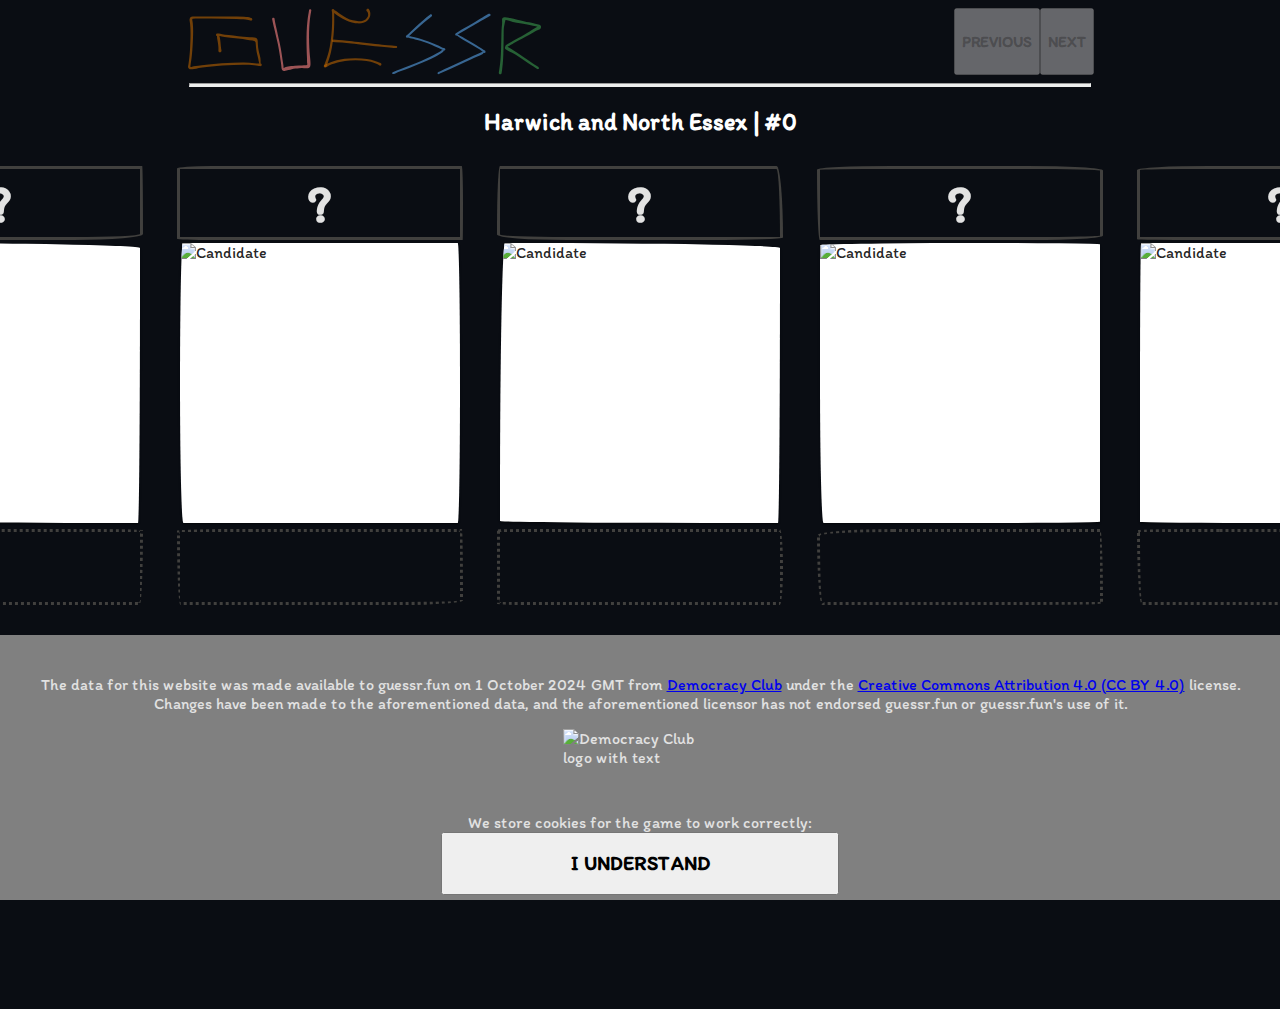
==== index.html @ c9c350b8 "init" ====
<!DOCTYPE html><html lang="en" class="__className_31e513"><head><meta charSet="utf-8"/><meta name="viewport" content="width=device-width, initial-scale=1"/><link rel="stylesheet" href="/_next/static/css/041279bb6c3654e1.css" data-precedence="next"/><link rel="preload" as="script" fetchPriority="low" href="/_next/static/chunks/webpack-ae3be6679e8267e8.js"/><script src="/_next/static/chunks/fd9d1056-94352e48c5d4f513.js" async=""></script><script src="/_next/static/chunks/117-2390c09de03d16af.js" async=""></script><script src="/_next/static/chunks/main-app-4bbe1d9b0fa369a4.js" async=""></script><script src="/_next/static/chunks/app/page-bea96c4e6ac7472a.js" async=""></script><script src="/_next/static/chunks/970-fc78655e23030b01.js" async=""></script><script src="/_next/static/chunks/app/layout-051bb97b27ea8d2a.js" async=""></script><script src="/_next/static/chunks/app/error-b4c2d20fe63a6d0a.js" async=""></script><title>PolGuessr</title><meta name="description" content="Fun Game"/><script src="/_next/static/chunks/polyfills-42372ed130431b0a.js" noModule=""></script></head><body>Redirecting...<script src="/_next/static/chunks/webpack-ae3be6679e8267e8.js" async=""></script><script>(self.__next_f=self.__next_f||[]).push([0]);self.__next_f.push([2,null])</script><script>self.__next_f.push([1,"1:HL[\"/_next/static/css/041279bb6c3654e1.css\",\"style\"]\n"])</script><script>self.__next_f.push([1,"2:I[2846,[],\"\"]\n4:I[9107,[],\"ClientPageRoot\"]\n5:I[1984,[\"931\",\"static/chunks/app/page-bea96c4e6ac7472a.js\"],\"default\",1]\n6:I[8356,[\"970\",\"static/chunks/970-fc78655e23030b01.js\",\"185\",\"static/chunks/app/layout-051bb97b27ea8d2a.js\"],\"default\"]\n7:I[4707,[],\"\"]\n8:I[839,[\"601\",\"static/chunks/app/error-b4c2d20fe63a6d0a.js\"],\"default\"]\n9:I[6423,[],\"\"]\nb:I[1060,[],\"\"]\nc:[]\n0:[\"$\",\"$L2\",null,{\"buildId\":\"X8SmM2MvxGj04h7rf6_28\",\"assetPrefix\":\"\",\"urlParts\":[\"\",\"\"],\"initialTree\":[\"\",{\"children\":[\"__PAGE__\",{}]},\"$undefined\",\"$undefined\",true],\"initialSeedData\":[\"\",{\"children\":[\"__PAGE__\",{},[[\"$L3\",[\"$\",\"$L4\",null,{\"props\":{\"params\":{},\"searchParams\":{}},\"Component\":\"$5\"}],null],null],null]},[[[[\"$\",\"link\",\"0\",{\"rel\":\"stylesheet\",\"href\":\"/_next/static/css/041279bb6c3654e1.css\",\"precedence\":\"next\",\"crossOrigin\":\"$undefined\"}]],[\"$\",\"html\",null,{\"lang\":\"en\",\"className\":\"__className_31e513\",\"children\":[\"$\",\"$L6\",null,{\"children\":[\"$\",\"body\",null,{\"children\":[\"$\",\"$L7\",null,{\"parallelRouterKey\":\"children\",\"segmentPath\":[\"children\"],\"error\":\"$8\",\"errorStyles\":[],\"errorScripts\":[],\"template\":[\"$\",\"$L9\",null,{}],\"templateStyles\":\"$undefined\",\"templateScripts\":\"$undefined\",\"notFound\":[[\"$\",\"title\",null,{\"children\":\"404: This page could not be found.\"}],[\"$\",\"div\",null,{\"style\":{\"fontFamily\":\"system-ui,\\\"Segoe UI\\\",Roboto,Helvetica,Arial,sans-serif,\\\"Apple Color Emoji\\\",\\\"Segoe UI Emoji\\\"\",\"height\":\"100vh\",\"textAlign\":\"center\",\"display\":\"flex\",\"flexDirection\":\"column\",\"alignItems\":\"center\",\"justifyContent\":\"center\"},\"children\":[\"$\",\"div\",null,{\"children\":[[\"$\",\"style\",null,{\"dangerouslySetInnerHTML\":{\"__html\":\"body{color:#000;background:#fff;margin:0}.next-error-h1{border-right:1px solid rgba(0,0,0,.3)}@media (prefers-color-scheme:dark){body{color:#fff;background:#000}.next-error-h1{border-right:1px solid rgba(255,255,255,.3)}}\"}}],[\"$\",\"h1\",null,{\"className\":\"next-error-h1\",\"style\":{\"display\":\"inline-block\",\"margin\":\"0 20px 0 0\",\"padding\":\"0 23px 0 0\",\"fontSize\":24,\"fontWeight\":500,\"verticalAlign\":\"top\",\"lineHeight\":\"49px\"},\"children"])</script><script>self.__next_f.push([1,"\":\"404\"}],[\"$\",\"div\",null,{\"style\":{\"display\":\"inline-block\"},\"children\":[\"$\",\"h2\",null,{\"style\":{\"fontSize\":14,\"fontWeight\":400,\"lineHeight\":\"49px\",\"margin\":0},\"children\":\"This page could not be found.\"}]}]]}]}]],\"notFoundStyles\":[]}]}]}]}]],null],null],\"couldBeIntercepted\":false,\"initialHead\":[null,\"$La\"],\"globalErrorComponent\":\"$b\",\"missingSlots\":\"$Wc\"}]\n"])</script><script>self.__next_f.push([1,"a:[[\"$\",\"meta\",\"0\",{\"name\":\"viewport\",\"content\":\"width=device-width, initial-scale=1\"}],[\"$\",\"meta\",\"1\",{\"charSet\":\"utf-8\"}],[\"$\",\"title\",\"2\",{\"children\":\"PolGuessr\"}],[\"$\",\"meta\",\"3\",{\"name\":\"description\",\"content\":\"Fun Game\"}]]\n3:null\n"])</script></body></html>
---- _next/static/css/041279bb6c3654e1.css ----
@font-face{font-family:__Itim_31e513;font-style:normal;font-weight:400;font-display:swap;src:url(/_next/static/media/2721b39f268626a5-s.woff2) format("woff2");unicode-range:u+0e01-0e5b,u+200c-200d,u+25cc}@font-face{font-family:__Itim_31e513;font-style:normal;font-weight:400;font-display:swap;src:url(/_next/static/media/3918737d81ead261-s.woff2) format("woff2");unicode-range:u+0102-0103,u+0110-0111,u+0128-0129,u+0168-0169,u+01a0-01a1,u+01af-01b0,u+0300-0301,u+0303-0304,u+0308-0309,u+0323,u+0329,u+1ea0-1ef9,u+20ab}@font-face{font-family:__Itim_31e513;font-style:normal;font-weight:400;font-display:swap;src:url(/_next/static/media/bebc6d02ab5a7836-s.woff2) format("woff2");unicode-range:u+0100-02af,u+0304,u+0308,u+0329,u+1e00-1e9f,u+1ef2-1eff,u+2020,u+20a0-20ab,u+20ad-20c0,u+2113,u+2c60-2c7f,u+a720-a7ff}@font-face{font-family:__Itim_31e513;font-style:normal;font-weight:400;font-display:swap;src:url(/_next/static/media/5c3bdcfba3ef136e-s.p.woff2) format("woff2");unicode-range:u+00??,u+0131,u+0152-0153,u+02bb-02bc,u+02c6,u+02da,u+02dc,u+0304,u+0308,u+0329,u+2000-206f,u+2074,u+20ac,u+2122,u+2191,u+2193,u+2212,u+2215,u+feff,u+fffd}@font-face{font-family:__Itim_Fallback_31e513;src:local("Arial");ascent-override:98.03%;descent-override:25.80%;line-gap-override:0.00%;size-adjust:96.90%}.__className_31e513{font-family:__Itim_31e513,__Itim_Fallback_31e513;font-weight:400;font-style:normal}body{background-color:#0a0d13;color:#e2e2e2}button,input,select,textarea{font-family:inherit}
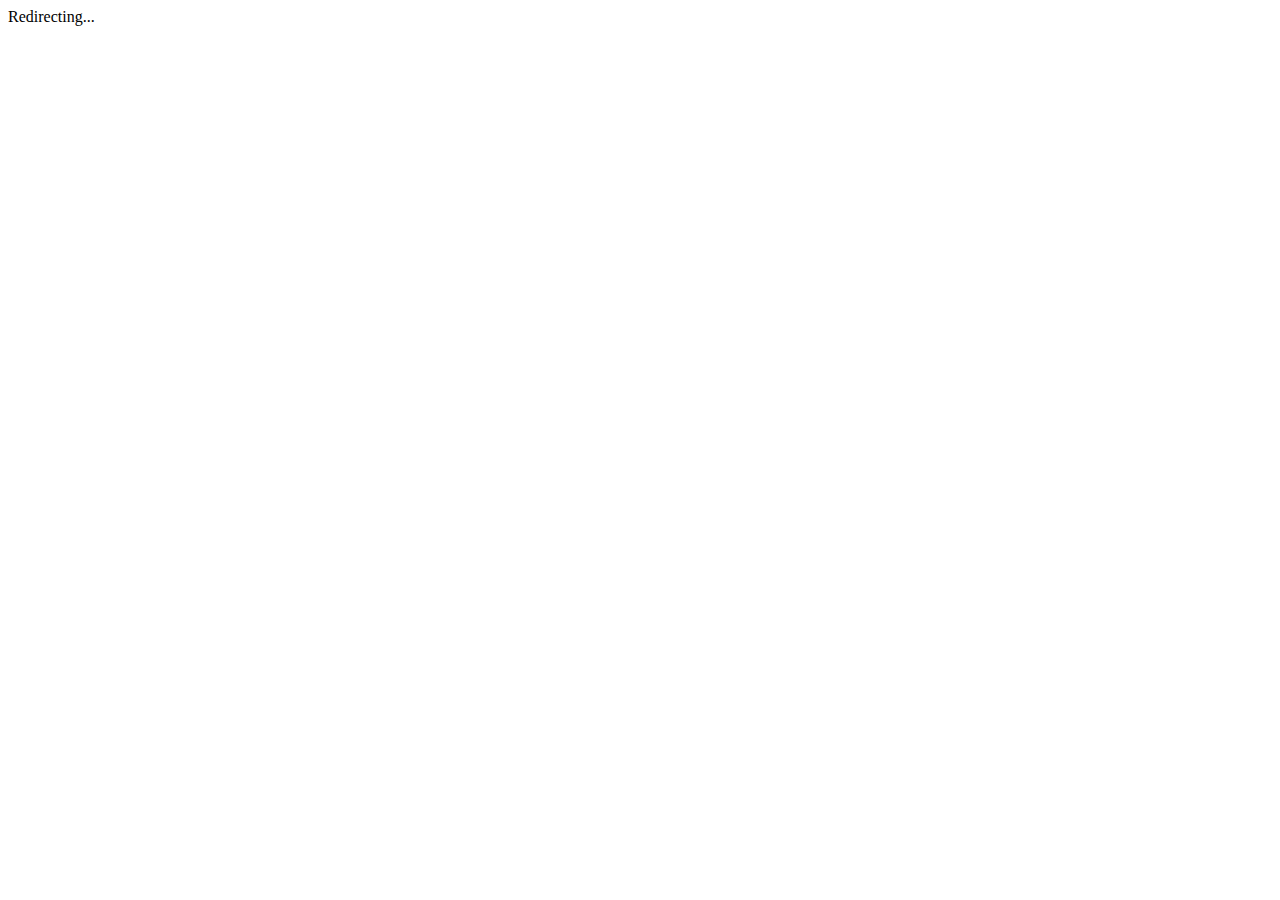
==== commit 75abe022: "changed base path" ====
--- a/index.html
+++ b/index.html
@@ -1 +1 @@
-<!DOCTYPE html><html lang="en" class="__className_31e513"><head><meta charSet="utf-8"/><meta name="viewport" content="width=device-width, initial-scale=1"/><link rel="stylesheet" href="/_next/static/css/041279bb6c3654e1.css" data-precedence="next"/><link rel="preload" as="script" fetchPriority="low" href="/_next/static/chunks/webpack-ae3be6679e8267e8.js"/><script src="/_next/static/chunks/fd9d1056-94352e48c5d4f513.js" async=""></script><script src="/_next/static/chunks/117-2390c09de03d16af.js" async=""></script><script src="/_next/static/chunks/main-app-4bbe1d9b0fa369a4.js" async=""></script><script src="/_next/static/chunks/app/page-bea96c4e6ac7472a.js" async=""></script><script src="/_next/static/chunks/970-fc78655e23030b01.js" async=""></script><script src="/_next/static/chunks/app/layout-051bb97b27ea8d2a.js" async=""></script><script src="/_next/static/chunks/app/error-b4c2d20fe63a6d0a.js" async=""></script><title>PolGuessr</title><meta name="description" content="Fun Game"/><script src="/_next/static/chunks/polyfills-42372ed130431b0a.js" noModule=""></script></head><body>Redirecting...<script src="/_next/static/chunks/webpack-ae3be6679e8267e8.js" async=""></script><script>(self.__next_f=self.__next_f||[]).push([0]);self.__next_f.push([2,null])</script><script>self.__next_f.push([1,"1:HL[\"/_next/static/css/041279bb6c3654e1.css\",\"style\"]\n"])</script><script>self.__next_f.push([1,"2:I[2846,[],\"\"]\n4:I[9107,[],\"ClientPageRoot\"]\n5:I[1984,[\"931\",\"static/chunks/app/page-bea96c4e6ac7472a.js\"],\"default\",1]\n6:I[8356,[\"970\",\"static/chunks/970-fc78655e23030b01.js\",\"185\",\"static/chunks/app/layout-051bb97b27ea8d2a.js\"],\"default\"]\n7:I[4707,[],\"\"]\n8:I[839,[\"601\",\"static/chunks/app/error-b4c2d20fe63a6d0a.js\"],\"default\"]\n9:I[6423,[],\"\"]\nb:I[1060,[],\"\"]\nc:[]\n0:[\"$\",\"$L2\",null,{\"buildId\":\"X8SmM2MvxGj04h7rf6_28\",\"assetPrefix\":\"\",\"urlParts\":[\"\",\"\"],\"initialTree\":[\"\",{\"children\":[\"__PAGE__\",{}]},\"$undefined\",\"$undefined\",true],\"initialSeedData\":[\"\",{\"children\":[\"__PAGE__\",{},[[\"$L3\",[\"$\",\"$L4\",null,{\"props\":{\"params\":{},\"searchParams\":{}},\"Component\":\"$5\"}],null],null],null]},[[[[\"$\",\"link\",\"0\",{\"rel\":\"stylesheet\",\"href\":\"/_next/static/css/041279bb6c3654e1.css\",\"precedence\":\"next\",\"crossOrigin\":\"$undefined\"}]],[\"$\",\"html\",null,{\"lang\":\"en\",\"className\":\"__className_31e513\",\"children\":[\"$\",\"$L6\",null,{\"children\":[\"$\",\"body\",null,{\"children\":[\"$\",\"$L7\",null,{\"parallelRouterKey\":\"children\",\"segmentPath\":[\"children\"],\"error\":\"$8\",\"errorStyles\":[],\"errorScripts\":[],\"template\":[\"$\",\"$L9\",null,{}],\"templateStyles\":\"$undefined\",\"templateScripts\":\"$undefined\",\"notFound\":[[\"$\",\"title\",null,{\"children\":\"404: This page could not be found.\"}],[\"$\",\"div\",null,{\"style\":{\"fontFamily\":\"system-ui,\\\"Segoe UI\\\",Roboto,Helvetica,Arial,sans-serif,\\\"Apple Color Emoji\\\",\\\"Segoe UI Emoji\\\"\",\"height\":\"100vh\",\"textAlign\":\"center\",\"display\":\"flex\",\"flexDirection\":\"column\",\"alignItems\":\"center\",\"justifyContent\":\"center\"},\"children\":[\"$\",\"div\",null,{\"children\":[[\"$\",\"style\",null,{\"dangerouslySetInnerHTML\":{\"__html\":\"body{color:#000;background:#fff;margin:0}.next-error-h1{border-right:1px solid rgba(0,0,0,.3)}@media (prefers-color-scheme:dark){body{color:#fff;background:#000}.next-error-h1{border-right:1px solid rgba(255,255,255,.3)}}\"}}],[\"$\",\"h1\",null,{\"className\":\"next-error-h1\",\"style\":{\"display\":\"inline-block\",\"margin\":\"0 20px 0 0\",\"padding\":\"0 23px 0 0\",\"fontSize\":24,\"fontWeight\":500,\"verticalAlign\":\"top\",\"lineHeight\":\"49px\"},\"children"])</script><script>self.__next_f.push([1,"\":\"404\"}],[\"$\",\"div\",null,{\"style\":{\"display\":\"inline-block\"},\"children\":[\"$\",\"h2\",null,{\"style\":{\"fontSize\":14,\"fontWeight\":400,\"lineHeight\":\"49px\",\"margin\":0},\"children\":\"This page could not be found.\"}]}]]}]}]],\"notFoundStyles\":[]}]}]}]}]],null],null],\"couldBeIntercepted\":false,\"initialHead\":[null,\"$La\"],\"globalErrorComponent\":\"$b\",\"missingSlots\":\"$Wc\"}]\n"])</script><script>self.__next_f.push([1,"a:[[\"$\",\"meta\",\"0\",{\"name\":\"viewport\",\"content\":\"width=device-width, initial-scale=1\"}],[\"$\",\"meta\",\"1\",{\"charSet\":\"utf-8\"}],[\"$\",\"title\",\"2\",{\"children\":\"PolGuessr\"}],[\"$\",\"meta\",\"3\",{\"name\":\"description\",\"content\":\"Fun Game\"}]]\n3:null\n"])</script></body></html>+<!DOCTYPE html><html lang="en" class="__className_41fbfe"><head><meta charSet="utf-8"/><meta name="viewport" content="width=device-width, initial-scale=1"/><link rel="stylesheet" href="/guessr/_next/static/css/a6727e041ef66d61.css" data-precedence="next"/><link rel="preload" as="script" fetchPriority="low" href="/guessr/_next/static/chunks/webpack-5789d027a01c18b0.js"/><script src="/guessr/_next/static/chunks/fd9d1056-94352e48c5d4f513.js" async=""></script><script src="/guessr/_next/static/chunks/117-c6acf23aea2bd4cd.js" async=""></script><script src="/guessr/_next/static/chunks/main-app-4bbe1d9b0fa369a4.js" async=""></script><script src="/guessr/_next/static/chunks/app/page-bea96c4e6ac7472a.js" async=""></script><script src="/guessr/_next/static/chunks/970-fc78655e23030b01.js" async=""></script><script src="/guessr/_next/static/chunks/app/layout-1c5cec5784c475d9.js" async=""></script><script src="/guessr/_next/static/chunks/app/error-b4c2d20fe63a6d0a.js" async=""></script><title>PolGuessr</title><meta name="description" content="Fun Game"/><script src="/guessr/_next/static/chunks/polyfills-42372ed130431b0a.js" noModule=""></script></head><body>Redirecting...<script src="/guessr/_next/static/chunks/webpack-5789d027a01c18b0.js" async=""></script><script>(self.__next_f=self.__next_f||[]).push([0]);self.__next_f.push([2,null])</script><script>self.__next_f.push([1,"1:HL[\"/guessr/_next/static/css/a6727e041ef66d61.css\",\"style\"]\n"])</script><script>self.__next_f.push([1,"2:I[2846,[],\"\"]\n4:I[9107,[],\"ClientPageRoot\"]\n5:I[1984,[\"931\",\"static/chunks/app/page-bea96c4e6ac7472a.js\"],\"default\",1]\n6:I[8356,[\"970\",\"static/chunks/970-fc78655e23030b01.js\",\"185\",\"static/chunks/app/layout-1c5cec5784c475d9.js\"],\"default\"]\n7:I[4707,[],\"\"]\n8:I[839,[\"601\",\"static/chunks/app/error-b4c2d20fe63a6d0a.js\"],\"default\"]\n9:I[6423,[],\"\"]\nb:I[1060,[],\"\"]\nc:[]\n"])</script><script>self.__next_f.push([1,"0:[\"$\",\"$L2\",null,{\"buildId\":\"eqmDPsqVZvoFmFVZqdLkI\",\"assetPrefix\":\"/guessr\",\"urlParts\":[\"\",\"\"],\"initialTree\":[\"\",{\"children\":[\"__PAGE__\",{}]},\"$undefined\",\"$undefined\",true],\"initialSeedData\":[\"\",{\"children\":[\"__PAGE__\",{},[[\"$L3\",[\"$\",\"$L4\",null,{\"props\":{\"params\":{},\"searchParams\":{}},\"Component\":\"$5\"}],null],null],null]},[[[[\"$\",\"link\",\"0\",{\"rel\":\"stylesheet\",\"href\":\"/guessr/_next/static/css/a6727e041ef66d61.css\",\"precedence\":\"next\",\"crossOrigin\":\"$undefined\"}]],[\"$\",\"html\",null,{\"lang\":\"en\",\"className\":\"__className_41fbfe\",\"children\":[\"$\",\"$L6\",null,{\"children\":[\"$\",\"body\",null,{\"children\":[\"$\",\"$L7\",null,{\"parallelRouterKey\":\"children\",\"segmentPath\":[\"children\"],\"error\":\"$8\",\"errorStyles\":[],\"errorScripts\":[],\"template\":[\"$\",\"$L9\",null,{}],\"templateStyles\":\"$undefined\",\"templateScripts\":\"$undefined\",\"notFound\":[[\"$\",\"title\",null,{\"children\":\"404: This page could not be found.\"}],[\"$\",\"div\",null,{\"style\":{\"fontFamily\":\"system-ui,\\\"Segoe UI\\\",Roboto,Helvetica,Arial,sans-serif,\\\"Apple Color Emoji\\\",\\\"Segoe UI Emoji\\\"\",\"height\":\"100vh\",\"textAlign\":\"center\",\"display\":\"flex\",\"flexDirection\":\"column\",\"alignItems\":\"center\",\"justifyContent\":\"center\"},\"children\":[\"$\",\"div\",null,{\"children\":[[\"$\",\"style\",null,{\"dangerouslySetInnerHTML\":{\"__html\":\"body{color:#000;background:#fff;margin:0}.next-error-h1{border-right:1px solid rgba(0,0,0,.3)}@media (prefers-color-scheme:dark){body{color:#fff;background:#000}.next-error-h1{border-right:1px solid rgba(255,255,255,.3)}}\"}}],[\"$\",\"h1\",null,{\"className\":\"next-error-h1\",\"style\":{\"display\":\"inline-block\",\"margin\":\"0 20px 0 0\",\"padding\":\"0 23px 0 0\",\"fontSize\":24,\"fontWeight\":500,\"verticalAlign\":\"top\",\"lineHeight\":\"49px\"},\"children\":\"404\"}],[\"$\",\"div\",null,{\"style\":{\"display\":\"inline-block\"},\"children\":[\"$\",\"h2\",null,{\"style\":{\"fontSize\":14,\"fontWeight\":400,\"lineHeight\":\"49px\",\"margin\":0},\"children\":\"This page could not be found.\"}]}]]}]}]],\"notFoundStyles\":[]}]}]}]}]],null],null],\"couldBeIntercepted\":false,\"initialHead\":[null,\"$La\"],\"globalErrorComponent\":\"$b\",\"missingSlots\":\"$Wc\"}]\n"])</script><script>self.__next_f.push([1,"a:[[\"$\",\"meta\",\"0\",{\"name\":\"viewport\",\"content\":\"width=device-width, initial-scale=1\"}],[\"$\",\"meta\",\"1\",{\"charSet\":\"utf-8\"}],[\"$\",\"title\",\"2\",{\"children\":\"PolGuessr\"}],[\"$\",\"meta\",\"3\",{\"name\":\"description\",\"content\":\"Fun Game\"}]]\n3:null\n"])</script></body></html>